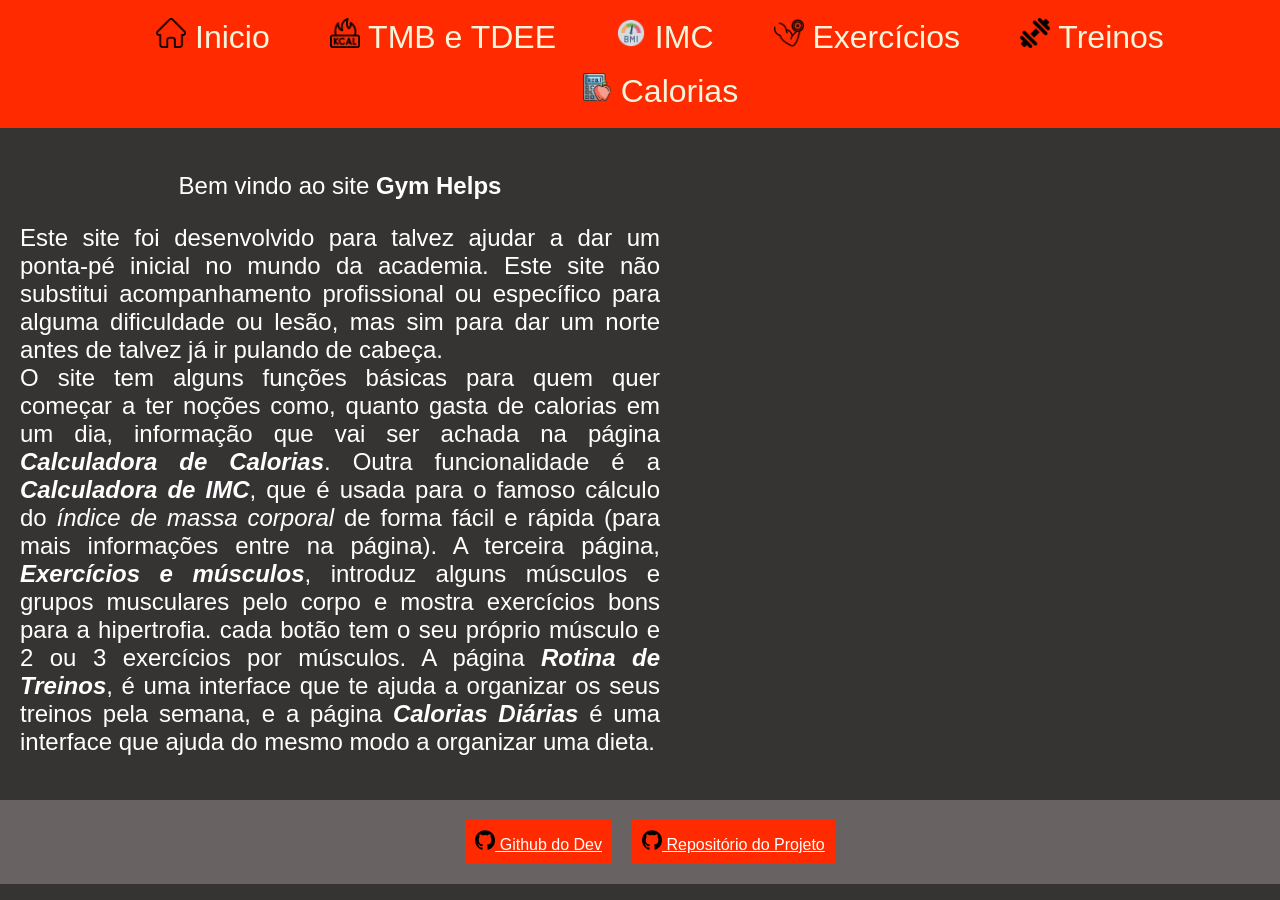
==== index.html @ cfcc9189 "navbar refeita" ====
<!DOCTYPE html>
<html lang="pt-br">
<head>
    <meta charset="UTF-8">
    <meta name="viewport" content="width=device-width, initial-scale=1.0">
    <title>CT</title>
    <link rel="stylesheet" href="css/style.css">
    <link rel="shortcut icon" href="assets/Kevin_Levrone.jpg" type="image/x-icon">
</head>
<body>
    <nav class="navbar">
        <ul type="none">
            <li><a href="#"><img src="assets/nav-icons/homenavicon.png" width="30px" alt="home"> Inicio</a>
        </ul>
        <ul type="none">
            <li><a href="calculadorakcal.html"><img src="assets/nav-icons/kcalicon.png" width="30px" alt="kcal"> TMB e TDEE</a></li>
        </ul>
        <ul type="none">
            <li><a href="calculadorimc.html"><img src="assets/icons/imcicon.png" width="30px" alt="imc"> IMC</a></li>
        </ul>
        <ul type="none">
            <li><a href="exercicios.html"><img src="assets/icons/exercicon.png" width="30px" alt="Exercícios e músculos"> Exercícios</a></li>
        </ul>
        <ul type="none">
            <li><a href="treinos.html"><img src="assets/icons/workout.png" width="30px" alt="treino"> Treinos</a></li>
        </ul>
        <ul type="none">
            <li><a href="caloriasdia.html"><img src="assets/nav-icons/kcaldiaicon.png" width="30px" alt="kcaldia"> Calorias</a></li>
        </ul>
    </nav>

    <div class="info">
        <p align="center">Bem vindo ao site <b>Gym Helps</b></p>
        <p align="justify">Este site foi desenvolvido para talvez ajudar a dar um ponta-pé inicial no mundo da academia. Este site não substitui acompanhamento profissional ou específico para alguma dificuldade ou lesão, mas sim para dar um norte antes de talvez já ir pulando de cabeça. <br/> O site tem alguns funções básicas para quem quer começar a ter noções como, quanto gasta de calorias em um dia, informação que vai ser achada na página <b><i>Calculadora de Calorias</i></b>. Outra funcionalidade é a <b><i>Calculadora de IMC</i></b>, que é usada para o famoso cálculo do <i>índice de massa corporal</i> de forma fácil e rápida (para mais informações entre na página). A terceira página, <b><i>Exercícios e músculos</i></b>, introduz alguns músculos e grupos musculares pelo corpo e mostra exercícios bons para a hipertrofia. cada botão tem o seu próprio músculo e 2 ou 3 exercícios por músculos. A página <b><i>Rotina de Treinos</i></b>, é uma interface que te ajuda a organizar os seus treinos pela semana, e a página <b><i>Calorias Diárias</i></b> é uma interface que ajuda do mesmo modo a organizar uma dieta.</p>
    </div>

    <footer class="footer-bar">
        <a href="https://github.com/ArthurSilvaChaves" target="_blank"><img src="assets/icons/github.png" width="20px"> Github do Dev</a>
        <a href="https://github.com/ArthurSilvaChaves/GymHelps" target="_blank"><img src="assets/icons/github.png" width="20px"> Repositório do Projeto</a>
    </footer>
</body>
<script src="js/script.js"></script>
</html>
---- css/style.css ----
body {
    /* #178100
    #008219 */
    background-color: #363333;
    font-family: Verdana, Arial, Helvetica, sans-serif;
    margin: 0;
}

.navbar {
    display: flex;
    justify-content: center;
    flex-wrap: wrap; 

    background-color: #ff2a00;

    font-size: 0.5rem; 
    padding: 10px;
    margin: 0px;
    gap: 0px; 
}


.navbar a {
    position: relative;
    font-size: 2rem; 
    background-color: #ff2a00;
    color: beige;

    padding: 10px 10px;
    text-decoration: none;

    overflow: hidden;
    transition: 250ms;
    z-index: 1;
}

.navbar a::before {
    content: "";

    position: absolute;
    top: 0;
    left: 0;

    width: 0%;
    height: 100%;

    background: #363333;

    z-index: -1;

    transition: width 0.3s;
}

.navbar a:hover::before{
    width: 100%;
}

.navbar a:hover {
    background-color: #ffffff;
    border-color: #686362;
}

.info{
    width: 50%;
    padding: 10px;
    color: white;
    font-size: 1.2rem;
    margin: 10px;
}

.info p{
    font-family: Verdana, Geneva, Tahoma, sans-serif;
    font-size: 1.5rem;
}

.footer-bar{
    font: 1.5rem;
    padding: 10px;
    width: 100%;
    display: flex;
    justify-content: center;
    align-items: center;
    background-color: #686362;
}

.footer-bar a{
    background-color: #ff2a00;
    margin: 10px;
    padding: 10px;
    color: white;
}

@media (max-width: 768px) {
    .navbar {
        flex-direction: column; 
        align-items: stretch;
    }

    a {
        font-size: 1rem;
        text-align: center;
        width: 100%; 
    }

    .info{
        width: fit-content;
    }
}
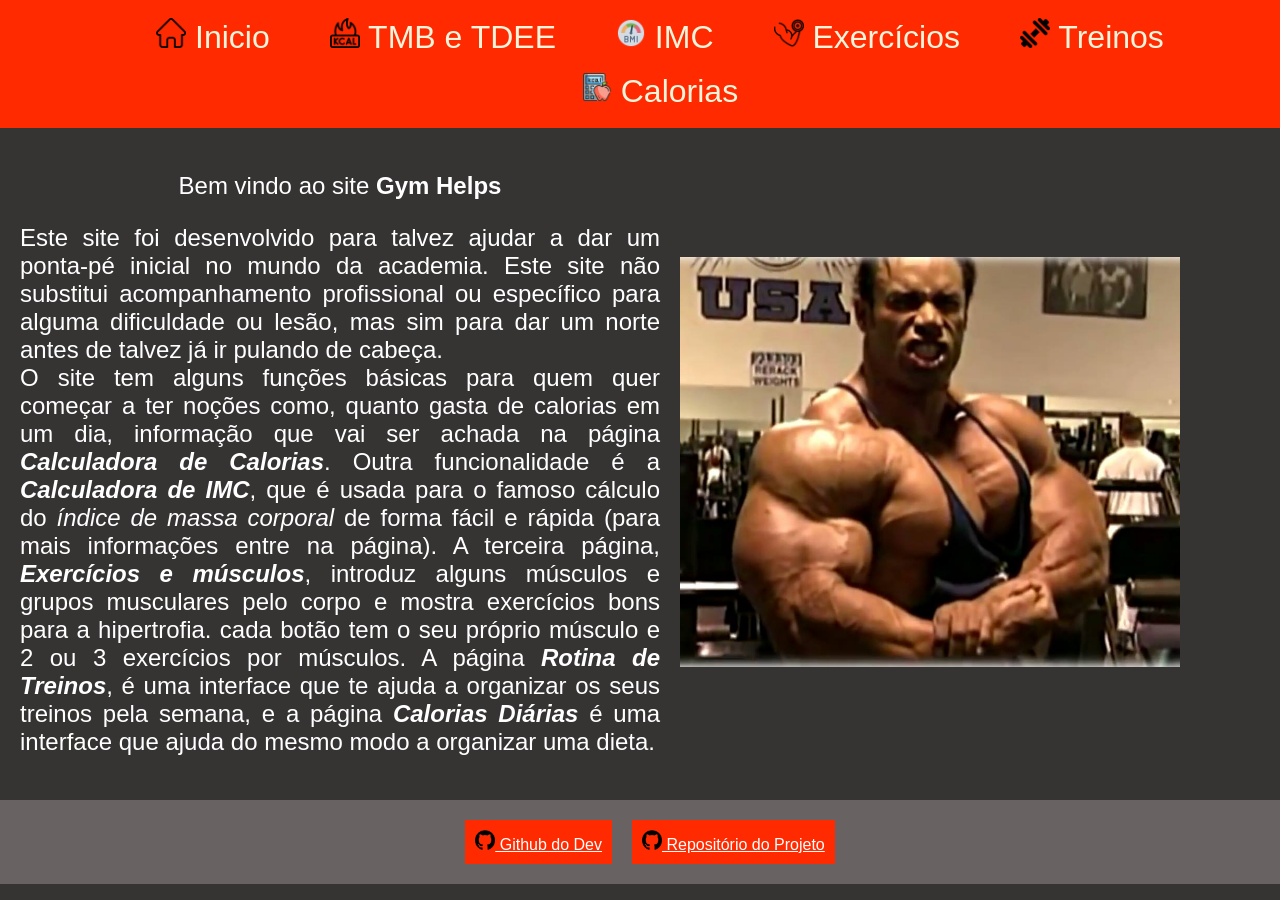
==== commit a962e8a2: "ultima mudanca na navbar" ====
--- a/index.html
+++ b/index.html
@@ -29,11 +29,16 @@
         </ul>
     </nav>
 
-    <div class="info">
-        <p align="center">Bem vindo ao site <b>Gym Helps</b></p>
-        <p align="justify">Este site foi desenvolvido para talvez ajudar a dar um ponta-pé inicial no mundo da academia. Este site não substitui acompanhamento profissional ou específico para alguma dificuldade ou lesão, mas sim para dar um norte antes de talvez já ir pulando de cabeça. <br/> O site tem alguns funções básicas para quem quer começar a ter noções como, quanto gasta de calorias em um dia, informação que vai ser achada na página <b><i>Calculadora de Calorias</i></b>. Outra funcionalidade é a <b><i>Calculadora de IMC</i></b>, que é usada para o famoso cálculo do <i>índice de massa corporal</i> de forma fácil e rápida (para mais informações entre na página). A terceira página, <b><i>Exercícios e músculos</i></b>, introduz alguns músculos e grupos musculares pelo corpo e mostra exercícios bons para a hipertrofia. cada botão tem o seu próprio músculo e 2 ou 3 exercícios por músculos. A página <b><i>Rotina de Treinos</i></b>, é uma interface que te ajuda a organizar os seus treinos pela semana, e a página <b><i>Calorias Diárias</i></b> é uma interface que ajuda do mesmo modo a organizar uma dieta.</p>
+    <div class="main">
+        <div class="info">
+            <p align="center">Bem vindo ao site <b>Gym Helps</b></p>
+            <p align="justify">Este site foi desenvolvido para talvez ajudar a dar um ponta-pé inicial no mundo da academia. Este site não substitui acompanhamento profissional ou específico para alguma dificuldade ou lesão, mas sim para dar um norte antes de talvez já ir pulando de cabeça. <br/> O site tem alguns funções básicas para quem quer começar a ter noções como, quanto gasta de calorias em um dia, informação que vai ser achada na página <b><i>Calculadora de Calorias</i></b>. Outra funcionalidade é a <b><i>Calculadora de IMC</i></b>, que é usada para o famoso cálculo do <i>índice de massa corporal</i> de forma fácil e rápida (para mais informações entre na página). A terceira página, <b><i>Exercícios e músculos</i></b>, introduz alguns músculos e grupos musculares pelo corpo e mostra exercícios bons para a hipertrofia. cada botão tem o seu próprio músculo e 2 ou 3 exercícios por músculos. A página <b><i>Rotina de Treinos</i></b>, é uma interface que te ajuda a organizar os seus treinos pela semana, e a página <b><i>Calorias Diárias</i></b> é uma interface que ajuda do mesmo modo a organizar uma dieta.</p>
+        </div>
+    
+        <div class="imgdiv">
+            <img src="assets/Kevin_Levrone.jpg" width="500px">
+        </div>
     </div>
-
     <footer class="footer-bar">
         <a href="https://github.com/ArthurSilvaChaves" target="_blank"><img src="assets/icons/github.png" width="20px"> Github do Dev</a>
         <a href="https://github.com/ArthurSilvaChaves/GymHelps" target="_blank"><img src="assets/icons/github.png" width="20px"> Repositório do Projeto</a>
--- a/css/style.css
+++ b/css/style.css
@@ -38,26 +38,31 @@
     content: "";
 
     position: absolute;
-    top: 0;
-    left: 0;
 
-    width: 0%;
-    height: 100%;
+    inset: 0;
 
     background: #363333;
 
     z-index: -1;
 
-    transition: width 0.3s;
+    transform: scaleX(0);
+    transform-origin: center;
+
+    transition: transform 0.3s ease;
 }
 
 .navbar a:hover::before{
-    width: 100%;
+    transform: scaleX(1);
 }
 
 .navbar a:hover {
     background-color: #ffffff;
     border-color: #686362;
+}
+
+.main {
+    display: flex;
+    align-items: center;
 }
 
 .info{
@@ -105,4 +110,7 @@
     .info{
         width: fit-content;
     }
+    .main {
+        flex-direction: column;
+    }
 }
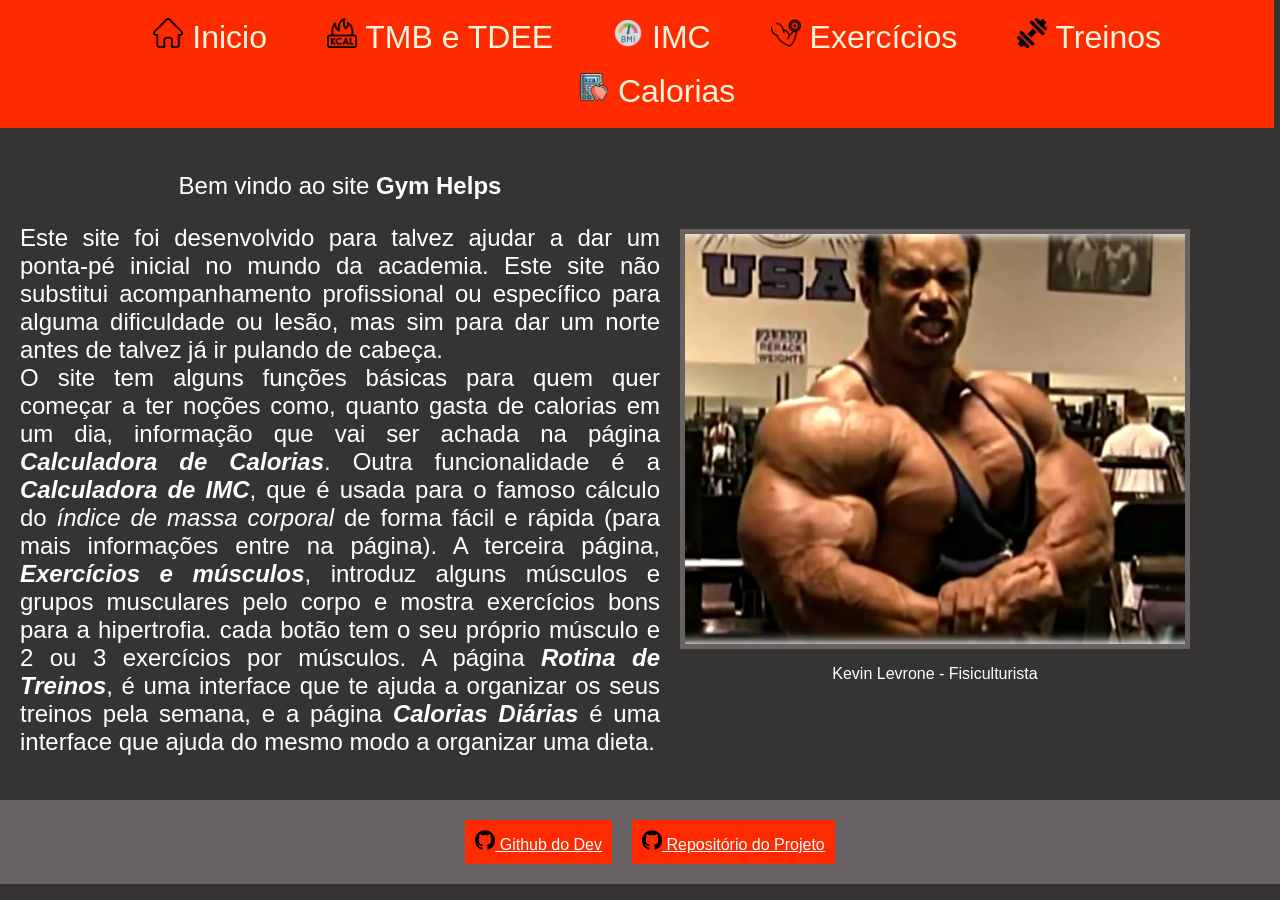
==== commit 7f021d21: "melhor ordem no css, separados por global e css_pages" ====
--- a/index.html
+++ b/index.html
@@ -4,7 +4,8 @@
     <meta charset="UTF-8">
     <meta name="viewport" content="width=device-width, initial-scale=1.0">
     <title>CT</title>
-    <link rel="stylesheet" href="css/style.css">
+    <link rel="stylesheet" href="css/global/navbar.css">
+    <link rel="stylesheet" href="css/css_pages/style.css">
     <link rel="shortcut icon" href="assets/Kevin_Levrone.jpg" type="image/x-icon">
 </head>
 <body>
@@ -37,6 +38,7 @@
     
         <div class="imgdiv">
             <img src="assets/Kevin_Levrone.jpg" width="500px">
+            <p>Kevin Levrone - Fisiculturista</p>
         </div>
     </div>
     <footer class="footer-bar">
--- a/css/global/navbar.css
+++ b/css/global/navbar.css
@@ -0,0 +1,49 @@
+.navbar {
+    width: 98%;
+    display: flex;
+    justify-content: center;
+    flex-wrap: wrap;
+
+    background-color: #ff2a00;
+
+    font-size: 0.5rem;
+    padding: 10px;
+}
+
+.navbar a {
+    position: relative;
+    font-size: 2rem; 
+    background-color: #ff2a00;
+    color: beige;
+
+    padding: 10px 10px;
+    text-decoration: none;
+
+    overflow: hidden;
+    transition: 250ms;
+    z-index: 1;
+}
+
+.navbar a::before {
+    content: "";
+
+    position: absolute;
+
+    inset: 0;
+
+    background: #363333;
+
+    z-index: -1;
+
+    transform: scaleX(0);
+    transform-origin: center;
+
+    transition: transform 0.3s ease;
+}
+
+.navbar a:hover::before{
+    transform: scaleX(1);
+}
+.navbar a:hover {
+    border-color: #686362;
+}
--- a/css/css_pages/style.css
+++ b/css/css_pages/style.css
@@ -0,0 +1,74 @@
+body {
+    /* #178100
+    #008219 */
+    background-color: #363333;
+    font-family: Verdana, Arial, Helvetica, sans-serif;
+    margin: 0;
+}
+
+.main {
+    display: flex;
+    align-items: center;
+}
+
+.imgdiv{
+    display: flex;
+    flex-direction: column;
+    justify-content: center;
+    align-items: center;
+    color: #ffff;
+}
+
+.imgdiv img{
+    border: #686362 solid 5px;
+}
+
+.info{
+    width: 50%;
+    padding: 10px;
+    color: white;
+    font-size: 1.2rem;
+    margin: 10px;
+}
+
+.info p{
+    font-family: Verdana, Geneva, Tahoma, sans-serif;
+    font-size: 1.5rem;
+}
+
+.footer-bar{
+    font: 1.5rem;
+    padding: 10px;
+    width: 100%;
+    display: flex;
+    justify-content: center;
+    align-items: center;
+    background-color: #686362;
+}
+
+.footer-bar a{
+    background-color: #ff2a00;
+    margin: 10px;
+    padding: 10px;
+    color: white;
+}
+
+@media (max-width: 768px) {
+    .navbar {
+        flex-direction: column; 
+        align-items: stretch;
+    }
+
+    a {
+        font-size: 1rem;
+        text-align: center;
+        width: 100%; 
+    }
+
+    .info{
+        width: fit-content;
+    }
+    .main {
+        flex-direction: column;
+    }
+}
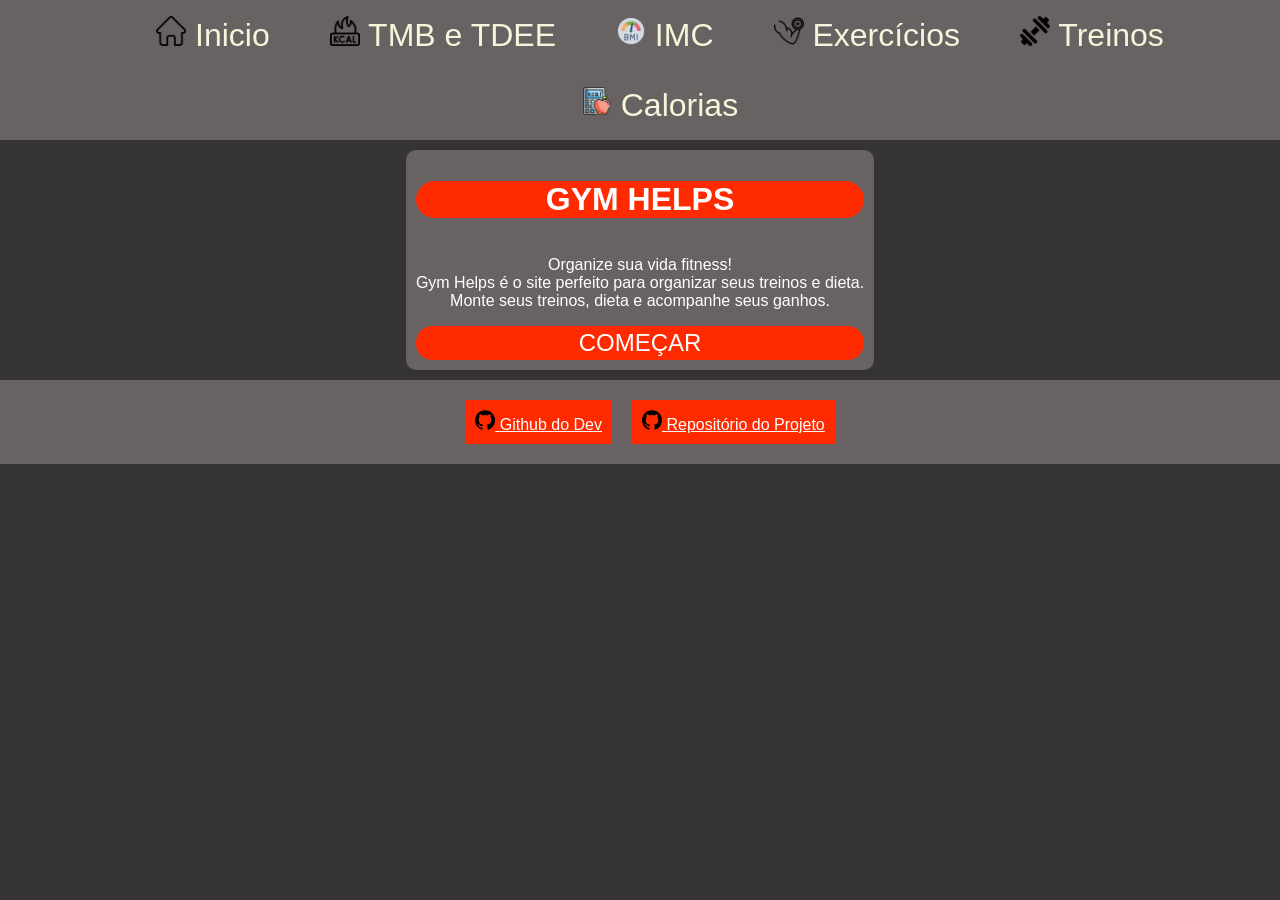
==== commit 0f3ce17a: "comeco da nova home page" ====
--- a/index.html
+++ b/index.html
@@ -29,16 +29,12 @@
             <li><a href="caloriasdia.html"><img src="assets/nav-icons/kcaldiaicon.png" width="30px" alt="kcaldia"> Calorias</a></li>
         </ul>
     </nav>
-
+    
     <div class="main">
-        <div class="info">
-            <p align="center">Bem vindo ao site <b>Gym Helps</b></p>
-            <p align="justify">Este site foi desenvolvido para talvez ajudar a dar um ponta-pé inicial no mundo da academia. Este site não substitui acompanhamento profissional ou específico para alguma dificuldade ou lesão, mas sim para dar um norte antes de talvez já ir pulando de cabeça. <br/> O site tem alguns funções básicas para quem quer começar a ter noções como, quanto gasta de calorias em um dia, informação que vai ser achada na página <b><i>Calculadora de Calorias</i></b>. Outra funcionalidade é a <b><i>Calculadora de IMC</i></b>, que é usada para o famoso cálculo do <i>índice de massa corporal</i> de forma fácil e rápida (para mais informações entre na página). A terceira página, <b><i>Exercícios e músculos</i></b>, introduz alguns músculos e grupos musculares pelo corpo e mostra exercícios bons para a hipertrofia. cada botão tem o seu próprio músculo e 2 ou 3 exercícios por músculos. A página <b><i>Rotina de Treinos</i></b>, é uma interface que te ajuda a organizar os seus treinos pela semana, e a página <b><i>Calorias Diárias</i></b> é uma interface que ajuda do mesmo modo a organizar uma dieta.</p>
-        </div>
-    
-        <div class="imgdiv">
-            <img src="assets/Kevin_Levrone.jpg" width="500px">
-            <p>Kevin Levrone - Fisiculturista</p>
+        <div class="hero">
+            <h1>GYM HELPS</h1>
+            <p>Organize sua vida fitness! <br/> Gym Helps é o site perfeito para organizar seus treinos e dieta. <br/> Monte seus treinos, dieta e acompanhe seus ganhos.</p>
+            <button>COMEÇAR</button>
         </div>
     </div>
     <footer class="footer-bar">
--- a/css/global/navbar.css
+++ b/css/global/navbar.css
@@ -1,19 +1,15 @@
 .navbar {
-    width: 98%;
+    width: 100%;
     display: flex;
     justify-content: center;
     flex-wrap: wrap;
 
-    background-color: #ff2a00;
-
-    font-size: 0.5rem;
-    padding: 10px;
+    background-color: #686362;
 }
-
 .navbar a {
     position: relative;
     font-size: 2rem; 
-    background-color: #ff2a00;
+    background-color: #686362;
     color: beige;
 
     padding: 10px 10px;
@@ -31,7 +27,7 @@
 
     inset: 0;
 
-    background: #363333;
+    background: #ff2a00;
 
     z-index: -1;
 
@@ -44,6 +40,3 @@
 .navbar a:hover::before{
     transform: scaleX(1);
 }
-.navbar a:hover {
-    border-color: #686362;
-}
--- a/css/css_pages/style.css
+++ b/css/css_pages/style.css
@@ -9,34 +9,64 @@
 .main {
     display: flex;
     align-items: center;
+    justify-content: center;
+    flex-direction: column;
 }
 
-.imgdiv{
+.hero{
+    border-radius: 10px;
+    margin: 10px;
+    background-color: #686362;
+    padding: 10px;
+    color: white;
     display: flex;
-    flex-direction: column;
     justify-content: center;
     align-items: center;
-    color: #ffff;
+    text-align: center;
+    flex-direction: column;
 }
 
-.imgdiv img{
-    border: #686362 solid 5px;
+.hero h1{
+    border-radius: 1cap;
+    background-color: #ff2a00;
+    width: 100%;
 }
 
-.info{
-    width: 50%;
-    padding: 10px;
+.hero button{
+    padding: 3px;
+    width: 100%;
+    background-color: #ff2a00;
+    border: none;
     color: white;
-    font-size: 1.2rem;
-    margin: 10px;
+    font-size: 1.5rem;
+    border-radius: 1cap;
+    cursor: pointer;
 }
 
-.info p{
-    font-family: Verdana, Geneva, Tahoma, sans-serif;
-    font-size: 1.5rem;
+.hero button::before{
+    content: "";
+
+    position: absolute;
+
+    inset: 0;
+
+    background: #686362;
+
+    z-index: -1;
+
+    transform: scaleX(0);
+    transform-origin: center;
+
+    transition: transform 0.3s ease;
+}
+
+
+.hero button:hover::before{
+    transform: scaleX(1);
 }
 
 .footer-bar{
+    position: relative;
     font: 1.5rem;
     padding: 10px;
     width: 100%;
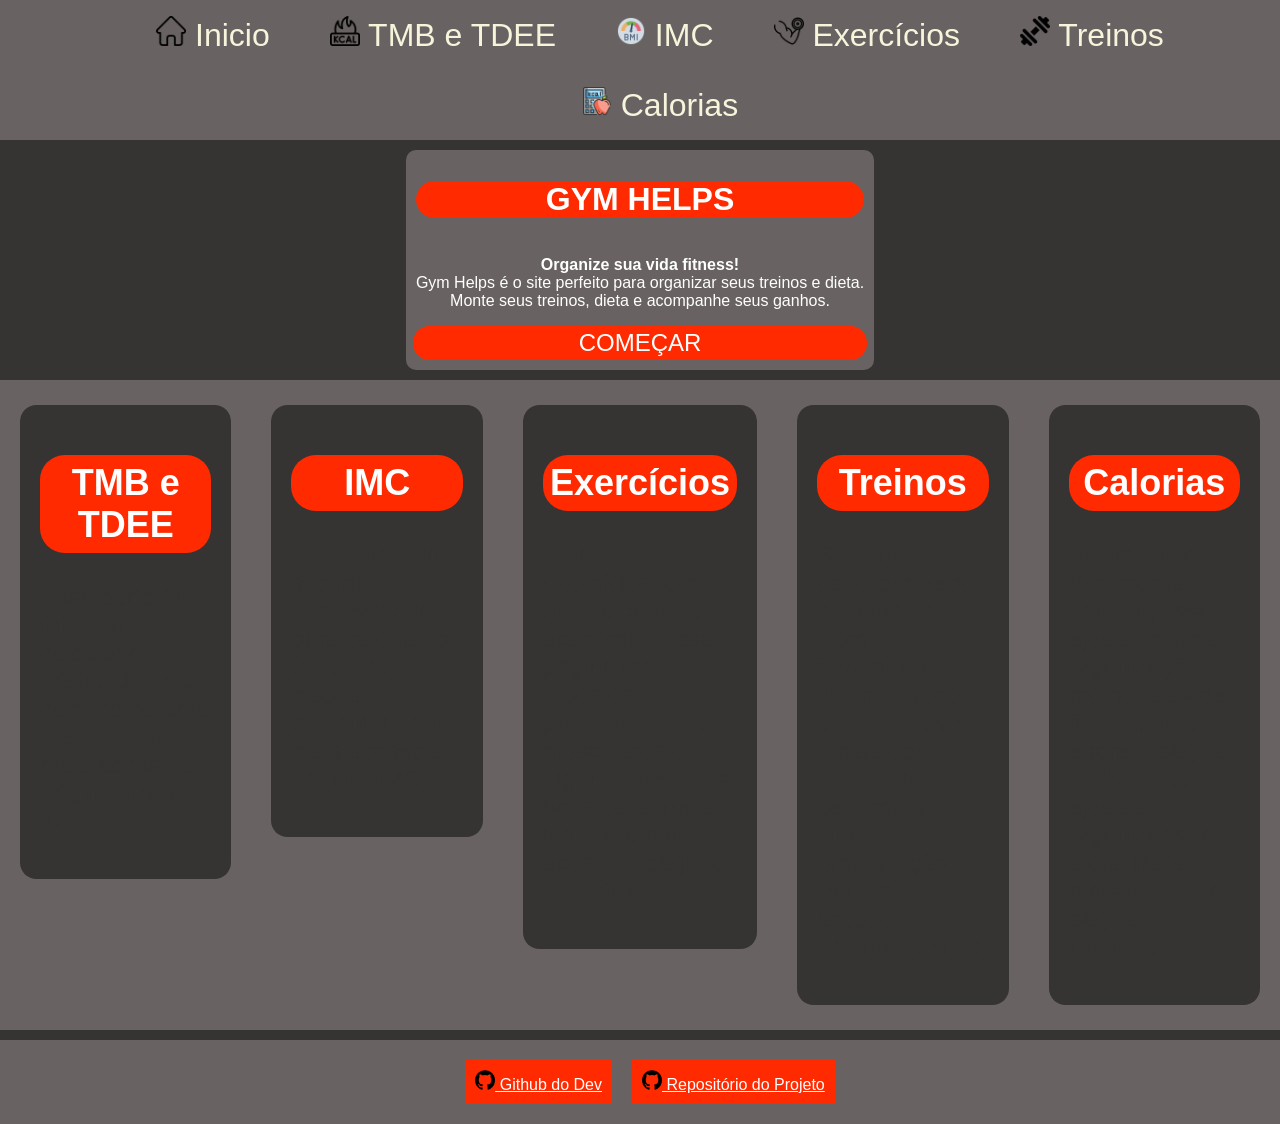
==== commit 5f1b8ed3: "nova home page feita| ja responsiva" ====
--- a/index.html
+++ b/index.html
@@ -33,8 +33,31 @@
     <div class="main">
         <div class="hero">
             <h1>GYM HELPS</h1>
-            <p>Organize sua vida fitness! <br/> Gym Helps é o site perfeito para organizar seus treinos e dieta. <br/> Monte seus treinos, dieta e acompanhe seus ganhos.</p>
-            <button>COMEÇAR</button>
+            <p> <b>Organize sua vida fitness!</b> <br/> Gym Helps é o site perfeito para organizar seus treinos e dieta. <br/> Monte seus treinos, dieta e acompanhe seus ganhos.</p>
+            <a href="calculadorakcal.html">COMEÇAR</a>
+        </div>
+
+        <div class="cards">
+            <div class="tmbcard">
+                <h2>TMB e TDEE</h2>
+                <p>Essa parte foi feita para calcular o básico do gasto calórico de uma pessoa. para mais acesse a página: <a href="calculadorakcal.html">TMB e TDEE</a></p>
+            </div>
+            <div class="tmbcard">
+                <h2>IMC</h2>
+                <p>Essa parte do site foi desenvolvida para calcular o índice de massa muscular. Para mais acesse a página: <a href="calculadorimc.html">IMC</a></p>
+            </div>
+            <div class="tmbcard">
+                <h2>Exercícios</h2>
+                <p>A partes dos exercícios tem mais a cara da academia. Essa página mostra todos os principais grupos musculares e alguns exercícios bons para treina-los. Para mais acesse a página: <a href="exercicios.html">Exercícios</a></p>
+            </div>
+            <div class="tmbcard">
+                <h2>Treinos</h2>
+                <p>Se sente desorganizado na academia? Com a ferramenta <b>Treinos</b> você pode escrever e catalogar seus treinos para manter sua organização. Para mais acesse a página: <a href="treinos.html">Treinos</a></p>
+            </div>
+            <div class="tmbcard">
+                <h2>Calorias</h2>
+                <p>Assim como a ferramenta anterior, essa ajuda em uma organização melhor da vida fitness, mas agora a página <b>Calorias</b> te ajuda a organizar sua dieta. Para mais acesse a página: <a href="caloriasdia.html">Calorias</a></p>
+            </div>
         </div>
     </div>
     <footer class="footer-bar">
--- a/css/css_pages/style.css
+++ b/css/css_pages/style.css
@@ -4,6 +4,7 @@
     background-color: #363333;
     font-family: Verdana, Arial, Helvetica, sans-serif;
     margin: 0;
+    color: white;
 }
 
 .main {
@@ -32,7 +33,8 @@
     width: 100%;
 }
 
-.hero button{
+.hero a{
+    text-decoration: none;
     padding: 3px;
     width: 100%;
     background-color: #ff2a00;
@@ -41,28 +43,63 @@
     font-size: 1.5rem;
     border-radius: 1cap;
     cursor: pointer;
+    transition: 250ms;
 }
 
-.hero button::before{
-    content: "";
-
-    position: absolute;
-
-    inset: 0;
-
-    background: #686362;
-
-    z-index: -1;
-
-    transform: scaleX(0);
-    transform-origin: center;
-
-    transition: transform 0.3s ease;
+.hero a:hover{
+    background-color: #363333;
 }
 
+.hero a:active{
+    background-color: #595554;
+}
 
-.hero button:hover::before{
-    transform: scaleX(1);
+.cards{
+    display: flex;
+    width: 100%;
+    cursor: default;
+    background-color: #686362;
+    padding: 5px;
+    border-bottom: #363333 solid 10px;
+}
+
+.tmbcard{
+    height: fit-content;
+    font-size: 1.5rem;
+    margin: 20px;
+    border-radius: 1cap;
+    width: 100%;
+    max-width: 300px;
+    color: #363333;
+    background-color: #363333;
+    padding: 20px;
+    transition: 250ms;
+}
+
+.tmbcard:hover{
+    transform: scale(1.070);
+    color: white;
+    background: linear-gradient(to top,#ff2a00, #595554);
+}
+
+.tmbcard:hover h2{
+    background-color: #363333;
+}
+
+.tmbcard h2{
+    text-align: center;
+    color: white;
+    background-color: #ff2a00;
+    padding: 7px;
+    border-radius: 1cap;
+}
+
+.tmbcard a{
+    color: #363333;
+}
+
+.tmbcard:hover a{
+    color: white;
 }
 
 .footer-bar{
@@ -101,4 +138,7 @@
     .main {
         flex-direction: column;
     }
+    .cards{
+        flex-direction: column;
+    }
 }
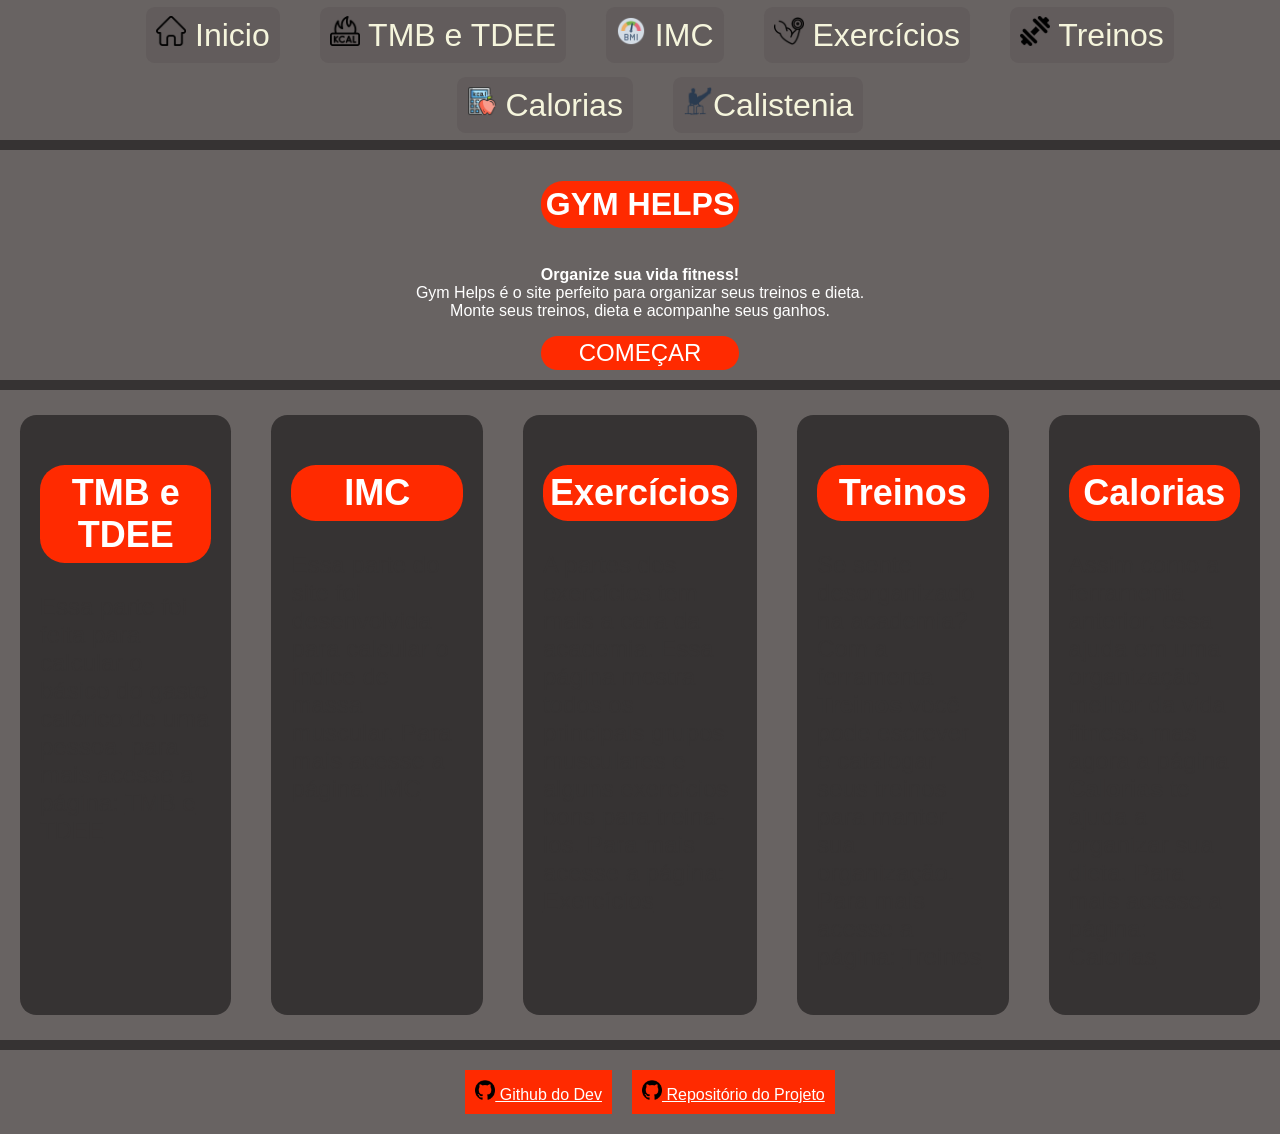
==== commit c31b9af8: "nova pagina para calistenia feita, ainda nao funcional nem interativa" ====
--- a/index.html
+++ b/index.html
@@ -27,6 +27,9 @@
         </ul>
         <ul type="none">
             <li><a href="caloriasdia.html"><img src="assets/nav-icons/kcaldiaicon.png" width="30px" alt="kcaldia"> Calorias</a></li>
+        </ul>
+        <ul type="none">
+            <li><a href="calistenia.html"><img src="assets/nav-icons/calistenia.webp" width="30px">Calistenia</a></li>
         </ul>
     </nav>
     
--- a/css/global/navbar.css
+++ b/css/global/navbar.css
@@ -9,8 +9,10 @@
 .navbar a {
     position: relative;
     font-size: 2rem; 
-    background-color: #686362;
+    background-color: #625c5c;
     color: beige;
+
+    border-radius: 0.401234cap;
 
     padding: 10px 10px;
     text-decoration: none;
--- a/css/css_pages/style.css
+++ b/css/css_pages/style.css
@@ -15,6 +15,7 @@
 }
 
 .hero{
+    width: 100%;
     border-radius: 10px;
     margin: 10px;
     background-color: #686362;
@@ -29,14 +30,16 @@
 
 .hero h1{
     border-radius: 1cap;
+    padding: 5px;
     background-color: #ff2a00;
-    width: 100%;
+    width: max-content;
 }
 
 .hero a{
     text-decoration: none;
     padding: 3px;
     width: 100%;
+    max-width: 15%;
     background-color: #ff2a00;
     border: none;
     color: white;
@@ -64,7 +67,6 @@
 }
 
 .tmbcard{
-    height: fit-content;
     font-size: 1.5rem;
     margin: 20px;
     border-radius: 1cap;
@@ -96,6 +98,7 @@
 
 .tmbcard a{
     color: #363333;
+    font-size: 1.5rem;
 }
 
 .tmbcard:hover a{
@@ -131,14 +134,17 @@
         text-align: center;
         width: 100%; 
     }
-
-    .info{
-        width: fit-content;
-    }
     .main {
         flex-direction: column;
+    }
+    .hero a{
+        max-width: max-content;
     }
     .cards{
         flex-direction: column;
     }
+    .tmbcard{
+        width: 100%;
+        margin: 5px;
+    }
 }
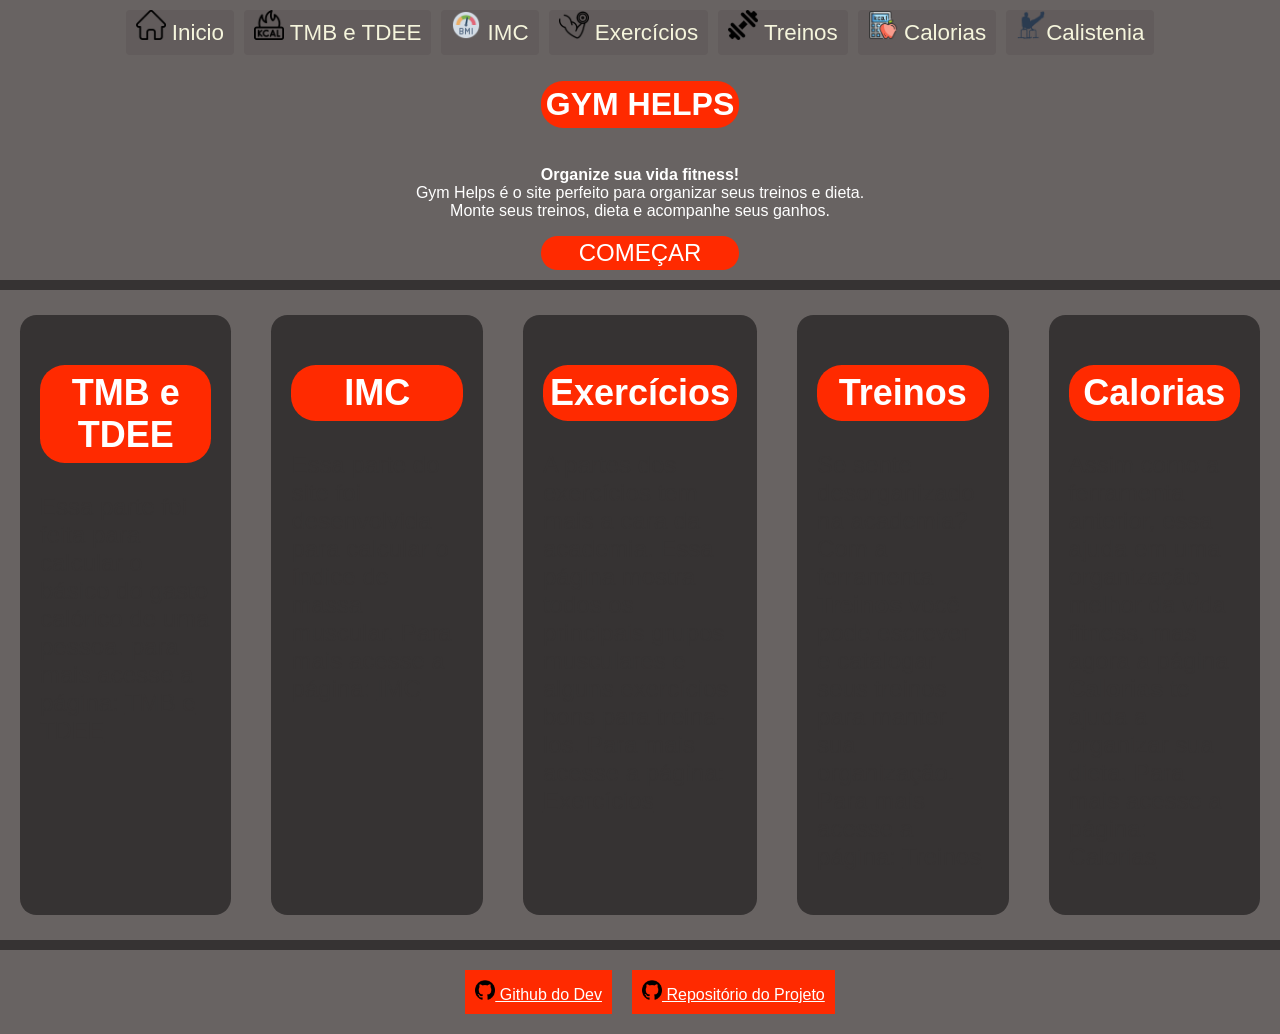
==== commit 22a8adc5: "navbar refeita para melhor responsividade e experiencia de UX" ====
--- a/index.html
+++ b/index.html
@@ -10,25 +10,22 @@
 </head>
 <body>
     <nav class="navbar">
-        <ul type="none">
-            <li><a href="#"><img src="assets/nav-icons/homenavicon.png" width="30px" alt="home"> Inicio</a>
-        </ul>
-        <ul type="none">
+        <button class="menu-toggle" id="menuToggle" aria-label="Abrir">
+        ☰
+        </button>
+        <ul class="nav-links" id="navLinks">
+            <li><a href="#"><img src="assets/nav-icons/homenavicon.png" width="30px" alt="home"> Inicio</a></li>
+
             <li><a href="calculadorakcal.html"><img src="assets/nav-icons/kcalicon.png" width="30px" alt="kcal"> TMB e TDEE</a></li>
-        </ul>
-        <ul type="none">
+        
             <li><a href="calculadorimc.html"><img src="assets/icons/imcicon.png" width="30px" alt="imc"> IMC</a></li>
-        </ul>
-        <ul type="none">
+        
             <li><a href="exercicios.html"><img src="assets/icons/exercicon.png" width="30px" alt="Exercícios e músculos"> Exercícios</a></li>
-        </ul>
-        <ul type="none">
+        
             <li><a href="treinos.html"><img src="assets/icons/workout.png" width="30px" alt="treino"> Treinos</a></li>
-        </ul>
-        <ul type="none">
+    
             <li><a href="caloriasdia.html"><img src="assets/nav-icons/kcaldiaicon.png" width="30px" alt="kcaldia"> Calorias</a></li>
-        </ul>
-        <ul type="none">
+            
             <li><a href="calistenia.html"><img src="assets/nav-icons/calistenia.webp" width="30px">Calistenia</a></li>
         </ul>
     </nav>
@@ -69,4 +66,5 @@
     </footer>
 </body>
 <script src="js/script.js"></script>
+<script src="js/navbar.js"></script>
 </html>
--- a/css/global/navbar.css
+++ b/css/global/navbar.css
@@ -1,18 +1,28 @@
 .navbar {
+    position: fixed;
+    top: 0;
+    left: 0;
+    z-index: 1000;
     width: 100%;
     display: flex;
-    justify-content: center;
+    align-items: center;
+    justify-content:space-around;
     flex-wrap: wrap;
+    background-color: #686362;
+    padding: 10px 20px;
+    box-sizing: border-box;
+}
 
-    background-color: #686362;
+body{
+    padding-top: 40px;
 }
 .navbar a {
     position: relative;
-    font-size: 2rem; 
+    font-size: 1.4rem; 
     background-color: #625c5c;
     color: beige;
 
-    border-radius: 0.401234cap;
+    border-radius: 4px;
 
     padding: 10px 10px;
     text-decoration: none;
@@ -37,8 +47,69 @@
     transform-origin: center;
 
     transition: transform 0.3s ease;
+
+    border-radius: 0.401234cap;
 }
 
 .navbar a:hover::before{
     transform: scaleX(1);
 }
+
+.nav-links {
+    list-style: none;
+    display: flex;
+    justify-content: center;
+    gap: 10px;
+    margin:0;
+    padding: 0;
+}
+
+
+.menu-toggle {
+    align-self: center;
+    background-color: #686362;
+    border: none;
+    width: 67%;
+    display: none;
+    color: beige;
+    background: none;
+    font-size: 1.8rem;
+    cursor: pointer;
+    transition: 250ms;
+}
+
+.menu-toggle:hover{
+    background-color: #ff2a00;
+}
+
+@media (max-width: 768px){
+    .menu-toggle {
+        display: block;
+    }
+
+    .nav-links {
+        display: none;
+        flex-direction: column;
+        position: absolute;
+        top: 100%;
+        left: 0;
+        width: 100%;
+        background-color: #686362;
+        padding: 15px 0;
+        gap: 10px;
+        align-items: center;
+    }
+
+    .nav-links a{
+        margin: 10px;
+    }
+
+    .nav-links.active {
+        display: flex;
+    }
+
+    .navbar {
+        flex-direction: row; 
+        align-items: stretch;
+    }
+}
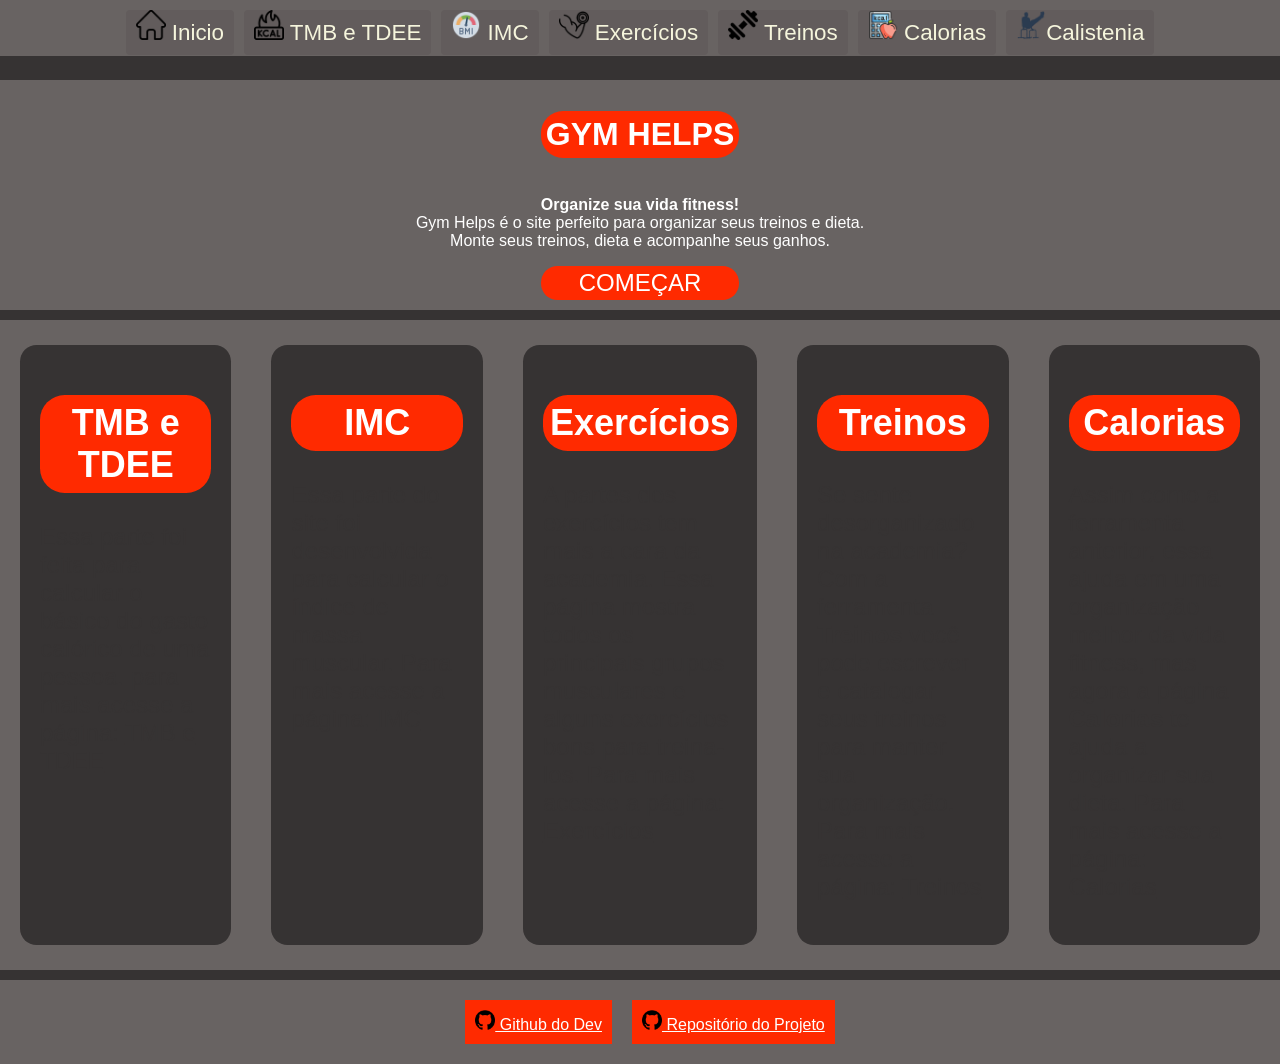
==== commit 0a7feff0: "fast-fix navbar" ====
--- a/index.html
+++ b/index.html
@@ -14,7 +14,7 @@
         ☰
         </button>
         <ul class="nav-links" id="navLinks">
-            <li><a href="#"><img src="assets/nav-icons/homenavicon.png" width="30px" alt="home"> Inicio</a></li>
+            <li><a href="index.html"><img src="assets/nav-icons/homenavicon.png" width="30px" alt="home"> Inicio</a></li>
 
             <li><a href="calculadorakcal.html"><img src="assets/nav-icons/kcalicon.png" width="30px" alt="kcal"> TMB e TDEE</a></li>
         
--- a/css/global/navbar.css
+++ b/css/global/navbar.css
@@ -1,4 +1,5 @@
 .navbar {
+    width: 60%;
     position: fixed;
     top: 0;
     left: 0;
@@ -14,7 +15,7 @@
 }
 
 body{
-    padding-top: 40px;
+    padding-top: 70px;
 }
 .navbar a {
     position: relative;
